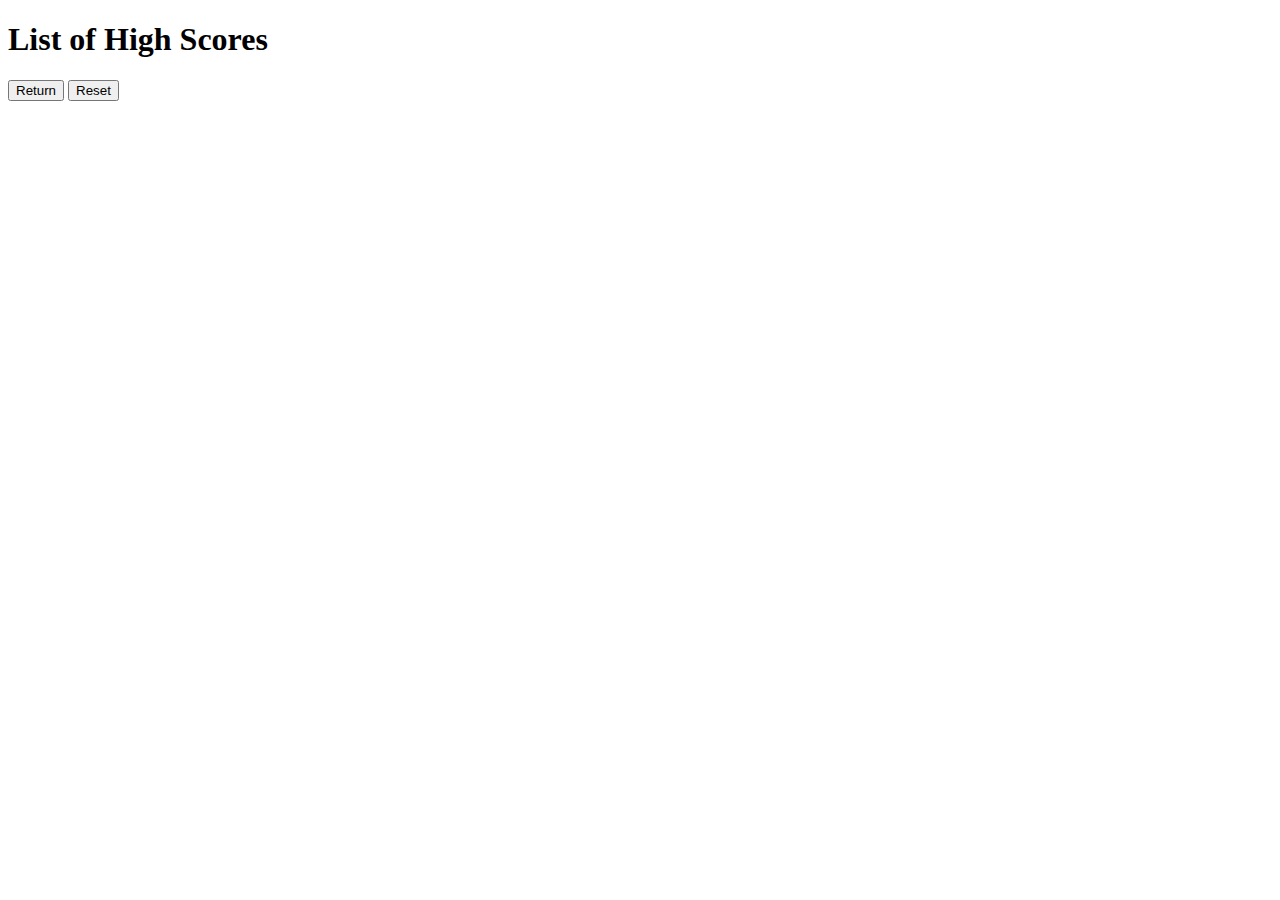
==== Develop/scores.html @ c998722e "final commit" ====
<!DOCTYPE html>
<html lang="en">
  <head>
    <link rel="icon" type="image/png"  />
    <meta charset="UTF-8" />
    <meta name="viewport" content="width=device-width, initial-scale=1.0" />
    <meta http-equiv="X-UA-Compatible" content="ie=edge" />
    <link rel="stylesheet" href="../Assets/css/style.css"/>
    <title>Scores</title>
  </head>

<body>
    <div id="wrapper">
        <div id="Questions">
            <h1>List of High Scores</h1>
            <ul id="Scores"></ul>
            <button id="return to the main page">Return<a href="./index.html"></a>
            </button>
            <button id="erase" value="reset">Reset</button>
        </div>
    </div>
    <script src="script.js"></script>
</body>

</html>
---- Assets/css/style.css ----
.root {
  background-color: beige;
}

body {
    font-family: "Josefin Slab", serif;
  }
  .wrapper {
    margin: 100px auto 0 auto;
    max-width: 600px;
  }
  
  .hide {
    display: none;
  }
  
  .start {
    text-align: center;
  }
  
  .scores {
    position: absolute;
    top: 10px;
    left: 10px;
  }
  .feedback {
    font-style: italic;
    font-size: 150%;
    margin-top: 20px;
    padding-top: 10px;
    color: gray;
    border-top: 2px solid rgb(201, 193, 193);
  }
  
  .timer {
    position: absolute;
    top: 10px;
    right: 10px;
  }
  
  a {
    color: black;
    text-decoration: none;
    transition: color 0.1s;
  }
  
  a:hover {
    color: #70707a;
  }
.button {
    display: inline-block;
    margin: 5px;
    cursor: pointer;
    font-family: "san-serif", italic;
    font-size: 100%;
    background-color: grey;
    border-radius: 5px;
    padding: 2px 10px;
    color: white;
    border: 0;
    transition: background-color 0.1s;
}
  
  button:hover {
    background-color: silver;
  }
  
  .choices button {
    display: block;
  }
  
  input[type="text"] {
    font-size: 100%;
  }
  
  ol {
    padding-left: 0px;
    max-height: 400px;
    overflow: auto;
  }
  li {
    padding: 5px;
    list-style: decimal inside none;
  }
  
  li:nth-child(odd) {
    background-color: #dfdae7;
  }
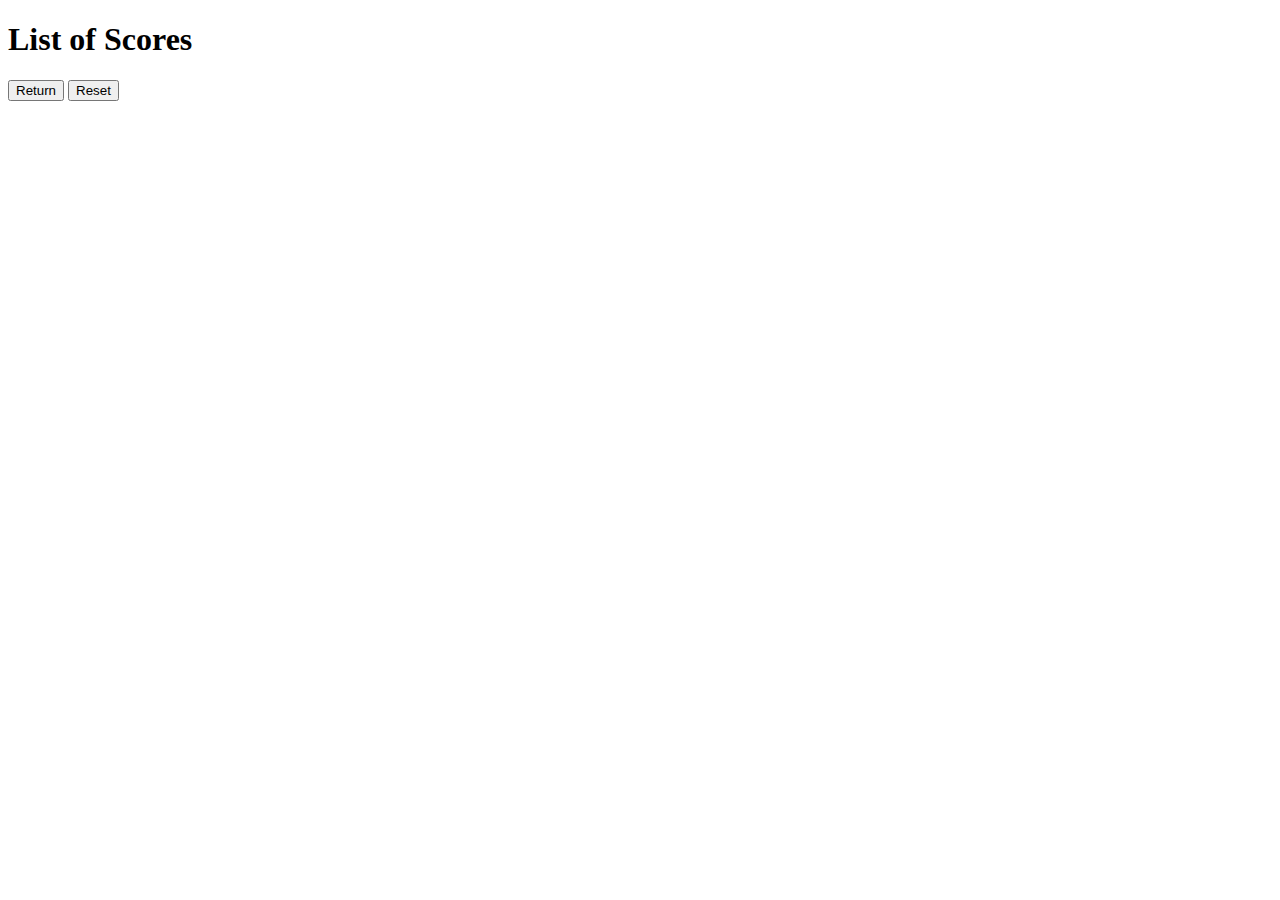
==== commit 915e27ad: "final commit" ====
--- a/Develop/scores.html
+++ b/Develop/scores.html
@@ -12,8 +12,7 @@
 <body>
     <div id="wrapper">
         <div id="Questions">
-            <h1>List of High Scores</h1>
-            <ul id="Scores"></ul>
+            <h1>List of Scores</h1>
             <button id="return to the main page">Return<a href="./index.html"></a>
             </button>
             <button id="erase" value="reset">Reset</button>
@@ -21,5 +20,4 @@
     </div>
     <script src="script.js"></script>
 </body>
-
 </html>